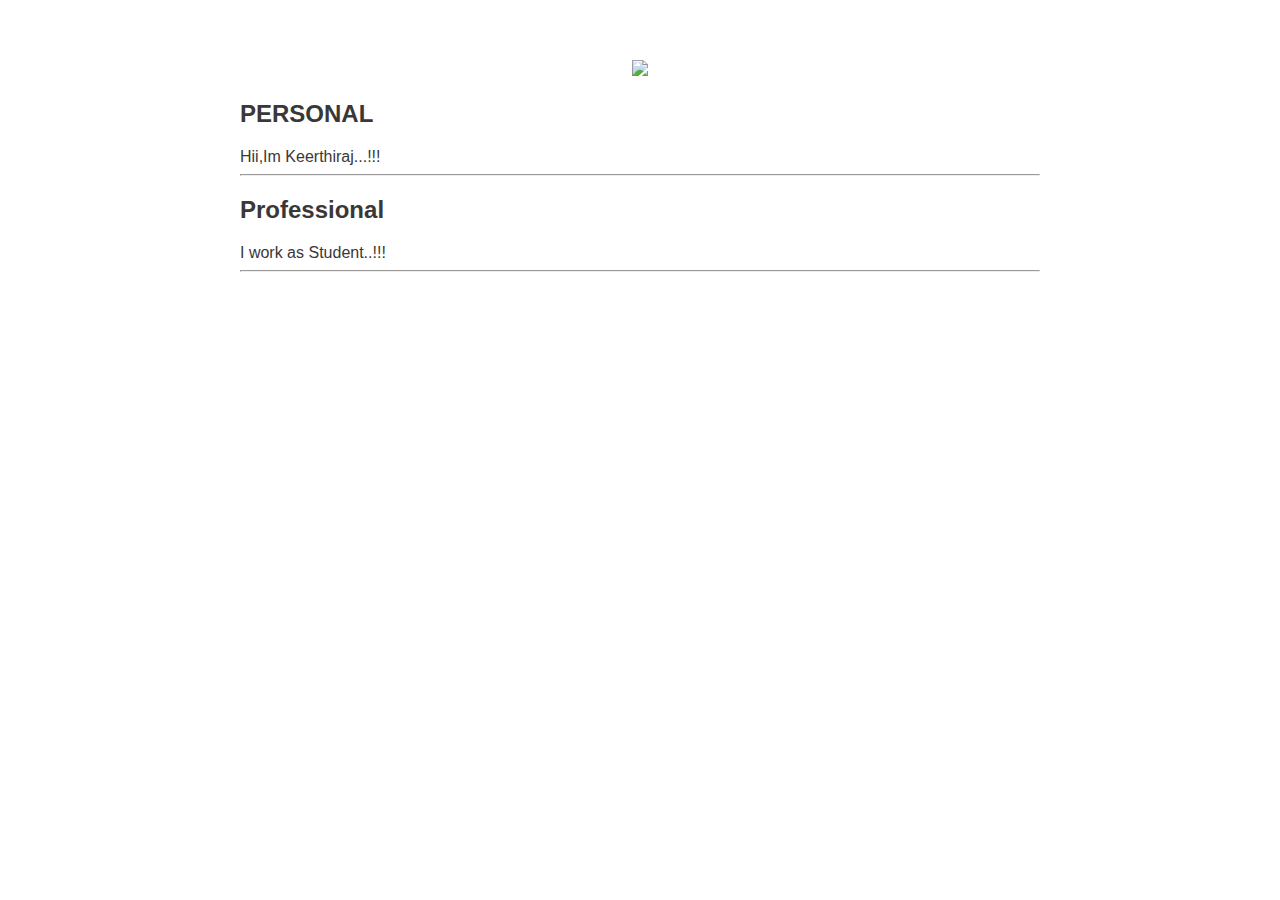
==== ui/index.html @ 0e603ca7 "[imad-console] Updates ui/index.html" ====
<!doctype html>
<html>
    <head>
        <link href="/ui/style.css" rel="stylesheet" />
    </head>
    <body>
        <div class="container">
        <div class="center">
            <img id="madi" src="http://b5a634b386ed2e1913ee-16a4e4c3bc21af2f22e9c210d20bc26b.r51.cf3.rackcdn.com/78673-742849.jpg" class="img-medium"/>
        </div>
        <h2>PERSONAL</H2>
            <div>
                Hii,Im Keerthiraj...!!!
            </div>
            <hr/>
            <h2>Professional</h2>
            <div>
                I work as Student..!!!
            </div>
            <hr/>
            <div class="footer">
                
            </div>
        <div>
        </div>
        </div>
        <script type="text/javascript" src="/ui/main.js">
        </script>
    </body>
</html>
---- ui/style.css ----
body {
    font-family: sans-serif;
    margin-top: 60px;
    
    
}

.center {
    text-align: center;
}

.text-big {
    font-size: 300%;
}

.bold {
    font-weight: bold;
}

.img-medium {
    height: 200px;
}
.container{
                    max-width: 800px;
                    margin: 0 auto;
                    color: #3a3737;
                    font-family: sans-serif;
                    padding-left: 20px;
                    padding-right: 20px;

            }
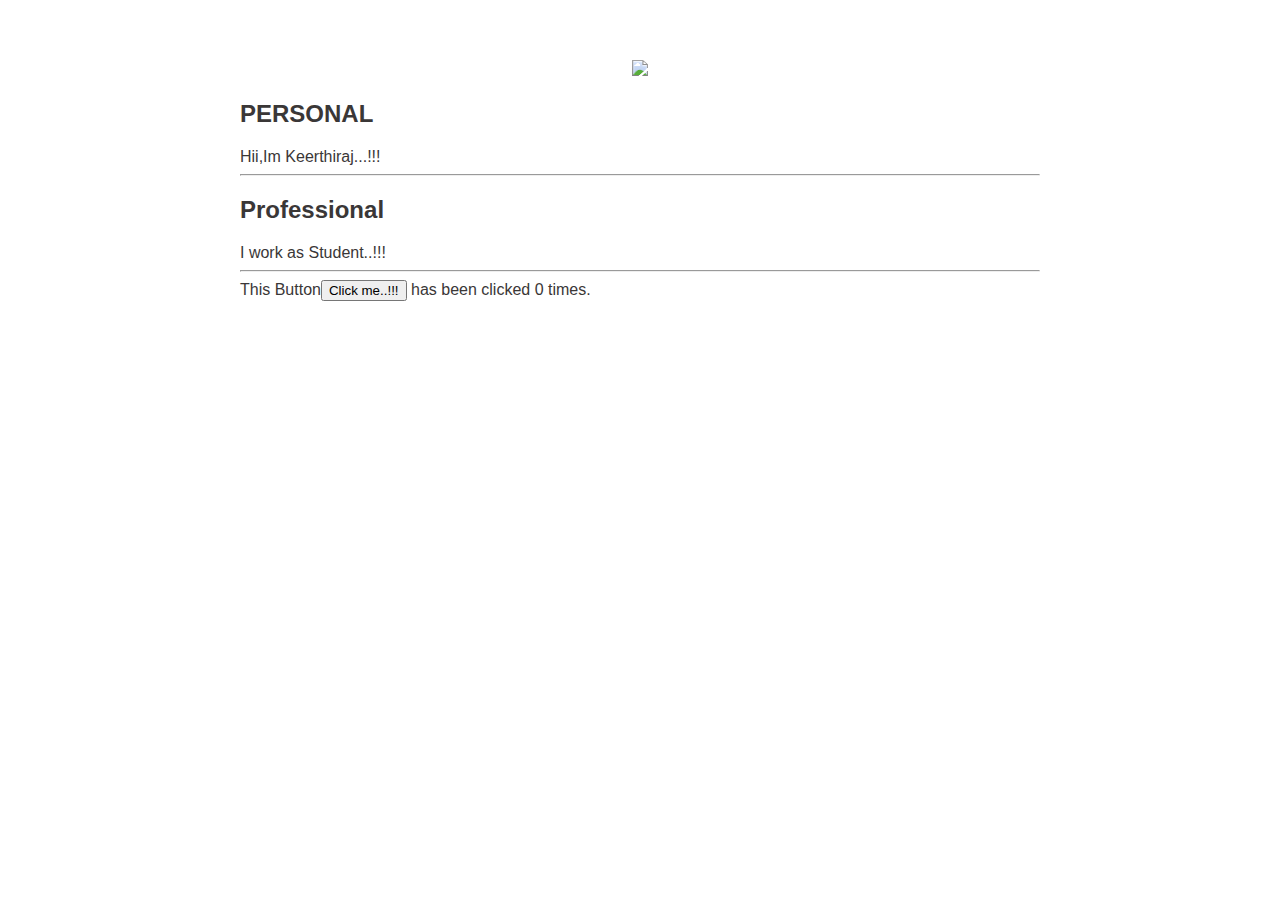
==== commit 50695280: "[imad-console] Updates ui/index.html" ====
--- a/ui/index.html
+++ b/ui/index.html
@@ -19,7 +19,7 @@
             </div>
             <hr/>
             <div class="footer">
-                
+                This Button<Button id="counter">Click me..!!!</Button> has been clicked <span id="count">0</span> times.
             </div>
         <div>
         </div>
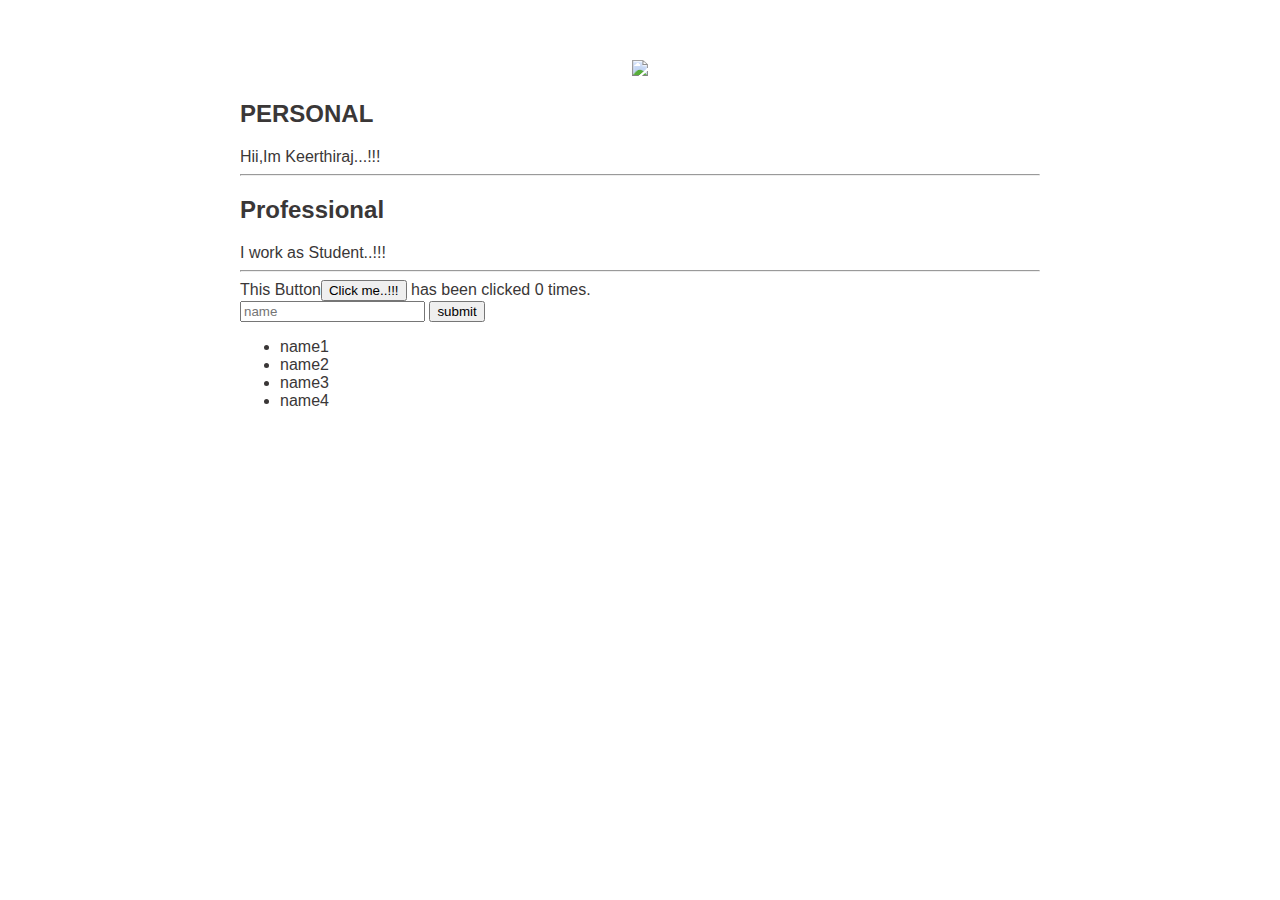
==== commit 2ea1acc7: "[imad-console] Updates ui/index.html" ====
--- a/ui/index.html
+++ b/ui/index.html
@@ -20,6 +20,15 @@
             <hr/>
             <div class="footer">
                 This Button<Button id="counter">Click me..!!!</Button> has been clicked <span id="count">0</span> times.
+                <br/>
+                <input type="text" id="name" placeholder="name"></input>
+                <input type="submit"  value="submit"></input> 
+                <ul>
+                    <li>name1</li>
+                    <li>name2</li>
+                    <li>name3</li>
+                    <li>name4</li>
+                </ul>
             </div>
         <div>
         </div>
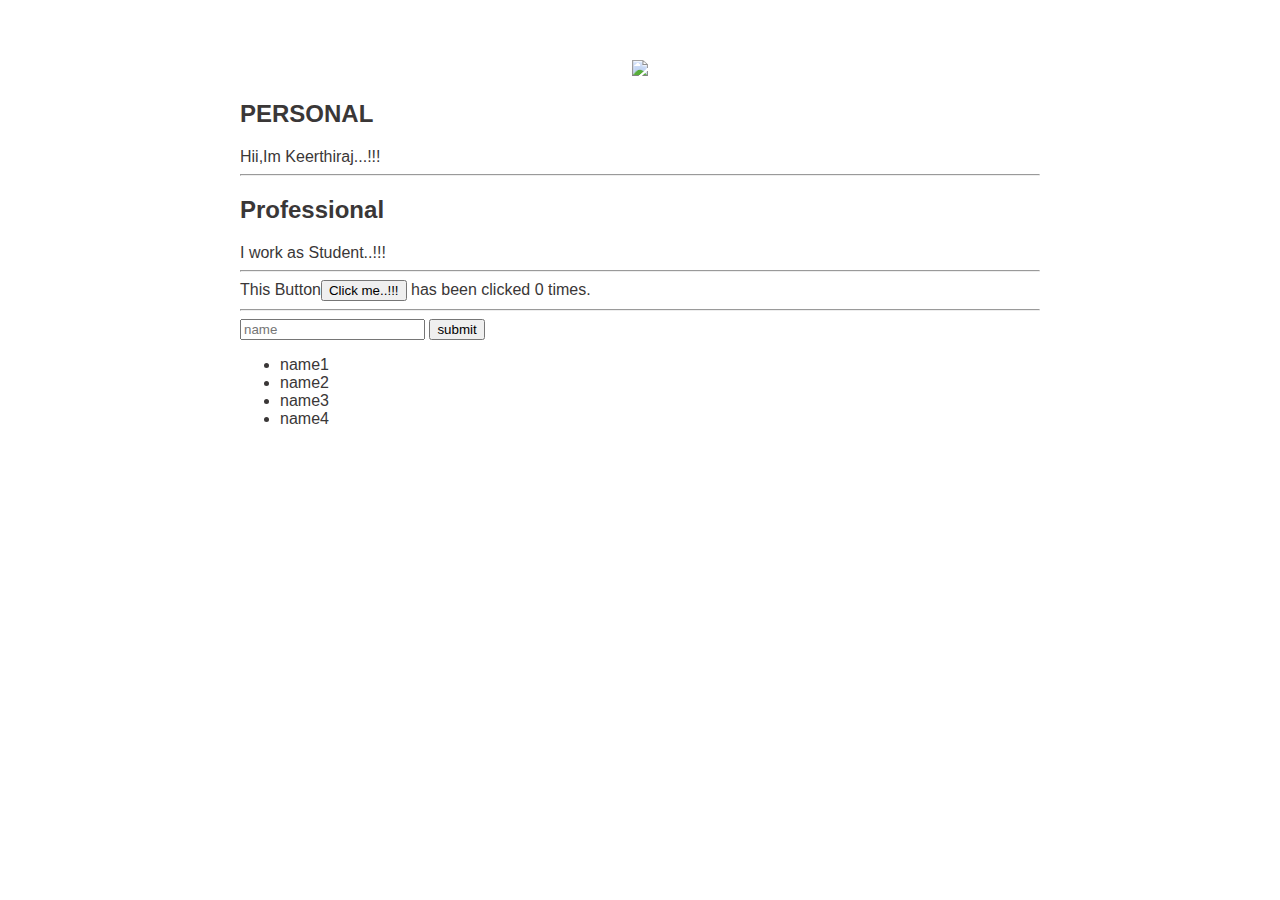
==== commit f2ae19ae: "[imad-console] Updates ui/index.html" ====
--- a/ui/index.html
+++ b/ui/index.html
@@ -20,7 +20,7 @@
             <hr/>
             <div class="footer">
                 This Button<Button id="counter">Click me..!!!</Button> has been clicked <span id="count">0</span> times.
-                <br/>
+                <hr/>
                 <input type="text" id="name" placeholder="name"></input>
                 <input type="submit"  value="submit"></input> 
                 <ul>
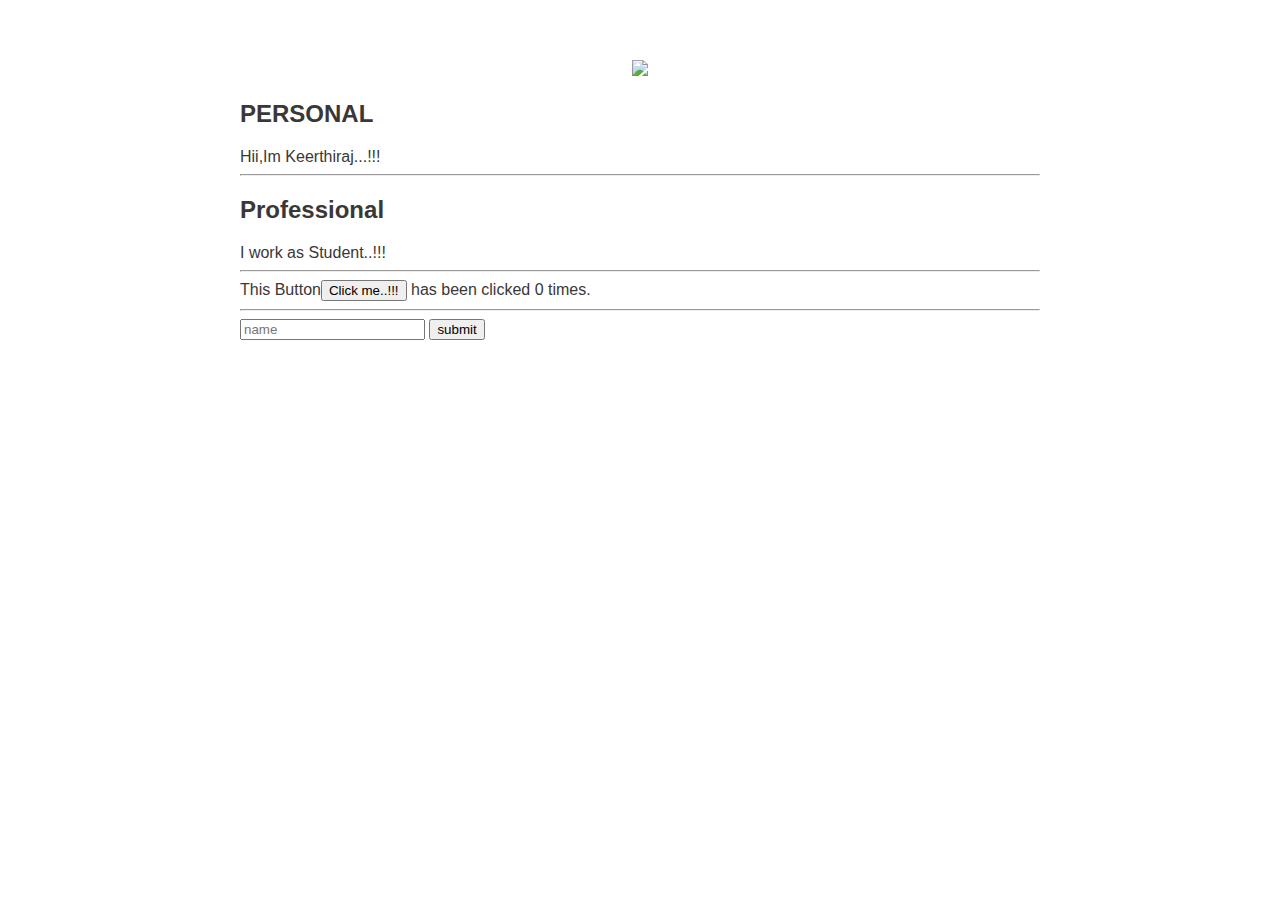
==== commit aabab286: "[imad-console] Updates ui/index.html" ====
--- a/ui/index.html
+++ b/ui/index.html
@@ -22,13 +22,8 @@
                 This Button<Button id="counter">Click me..!!!</Button> has been clicked <span id="count">0</span> times.
                 <hr/>
                 <input type="text" id="name" placeholder="name"></input>
-                <input type="submit"  value="submit"></input> 
-                <ul>
-                    <li>name1</li>
-                    <li>name2</li>
-                    <li>name3</li>
-                    <li>name4</li>
-                </ul>
+                <input type="submit"  value="submit" id="submit_btn"></input> 
+                <ul id="namelist"></ul>
             </div>
         <div>
         </div>
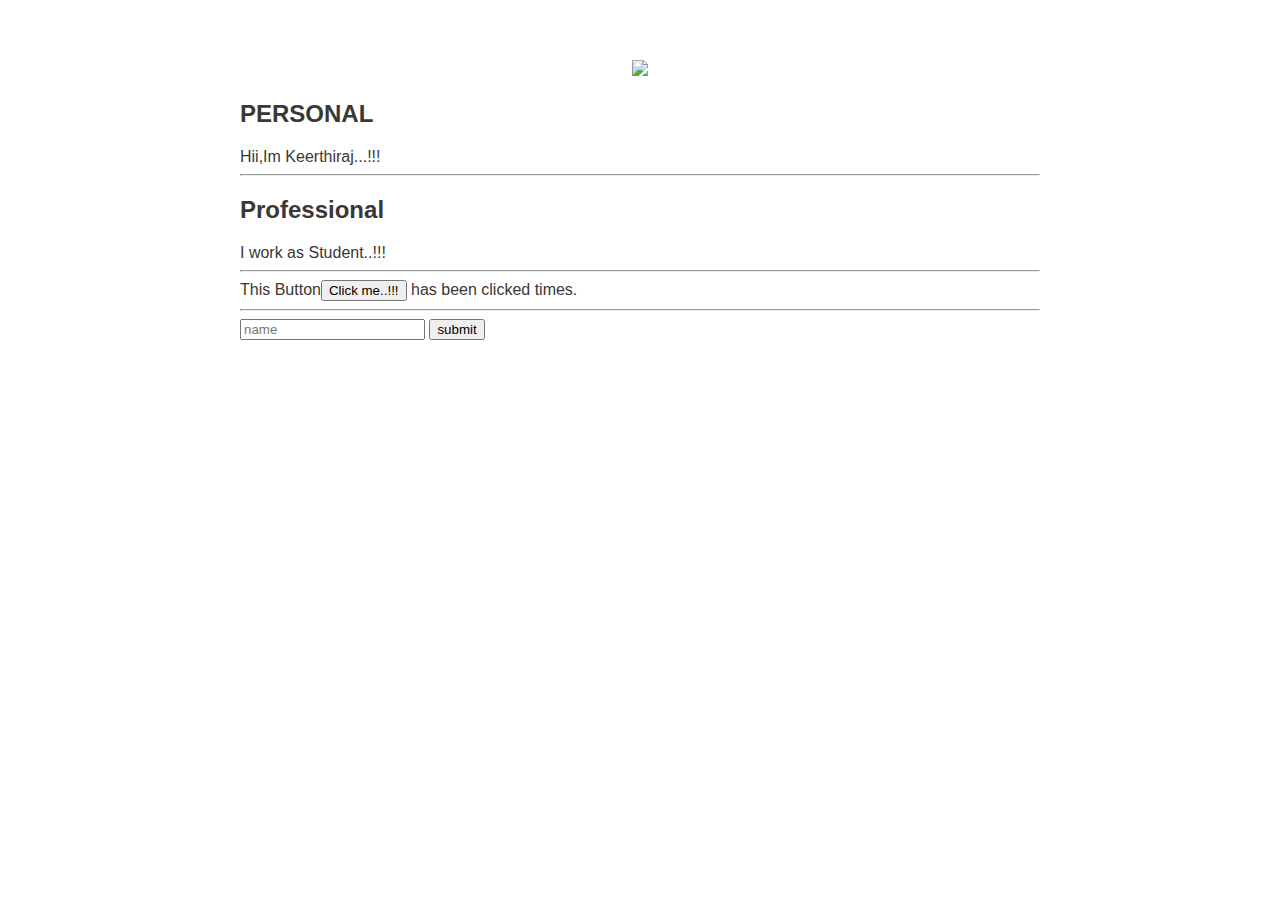
==== commit f96d9414: "[imad-console] Updates ui/index.html" ====
--- a/ui/index.html
+++ b/ui/index.html
@@ -19,7 +19,7 @@
             </div>
             <hr/>
             <div class="footer">
-                This Button<Button id="counter">Click me..!!!</Button> has been clicked <span id="count">0</span> times.
+                This Button<Button id="counter">Click me..!!!</Button> has been clicked <span id="count"></span> times.
                 <hr/>
                 <input type="text" id="name" placeholder="name"></input>
                 <input type="submit"  value="submit" id="submit_btn"></input> 
